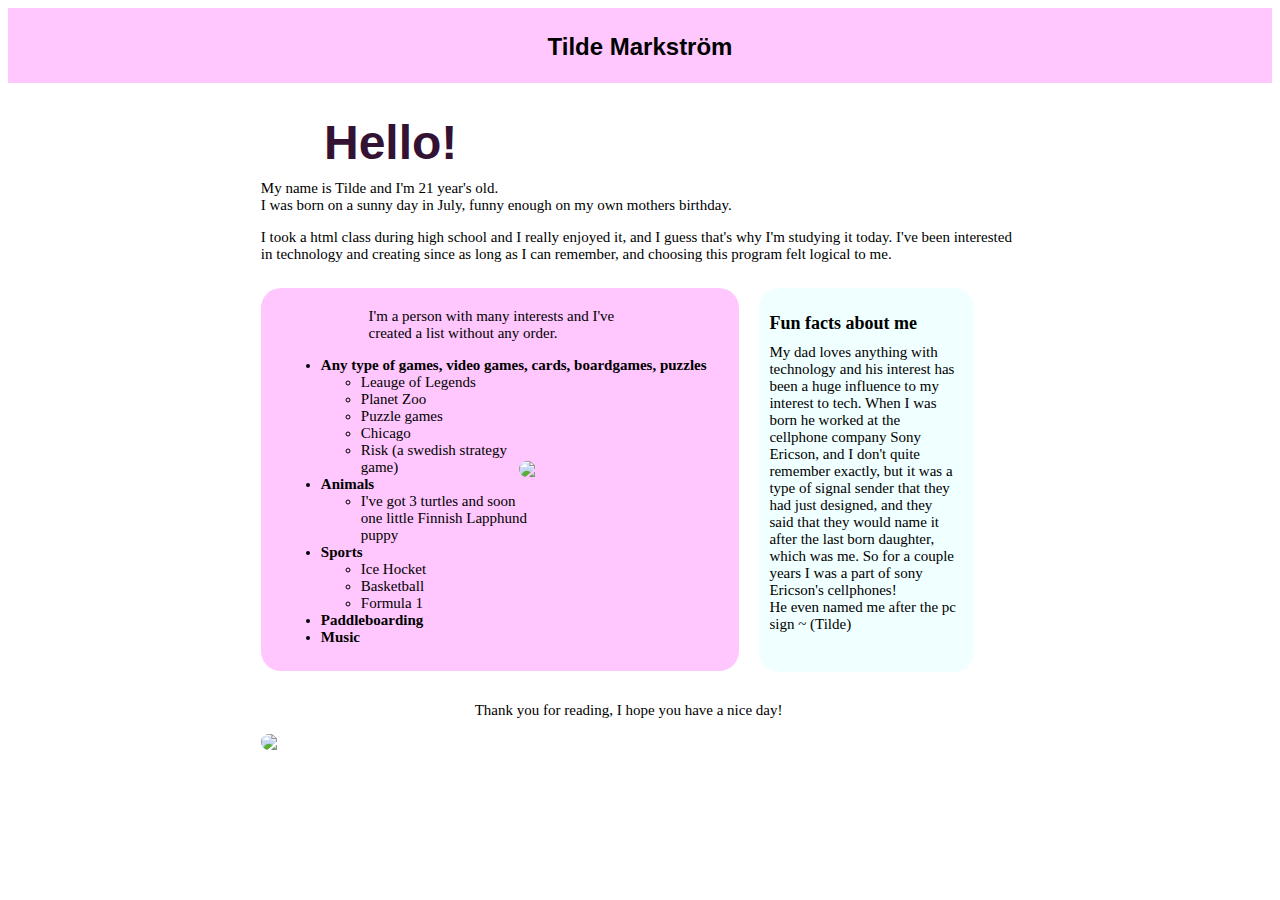
==== index.html @ 0eae800d "Initial commit" ====
<!DOCTYPE html>
<html lang="en">
<head>
    <meta charset="UTF-8">
    <meta http-equiv="X-UA-Compatible" content="IE=edge">
    <meta name="viewport" content="width=device-width, initial-scale=1.0">
    <title>Jonkoping</title>
    <link rel="stylesheet" href="main.css">
</head>
<body>
    <header>

        <div class="backgroundheader">
            <h2>Tilde Markström</h2>
        </div>
    </header>
    <main>
            <h1>Hello!</h1>
    <p>My name is Tilde and I'm 21 year's old.<br/>
        I was born on a sunny day in July, funny enough on my own mothers birthday.
    <p>I took a html class during high school and I really enjoyed it, 
        and I guess that's why I'm studying it today. I've been interested in technology and creating since as long as I can remember,
         and choosing this program felt logical to me.</p>
    
    </main>
    
    <div class="interestlist">
    
    <p>I'm a person with many interests and I've created a list without any order.</p>
     
    <ul class="basic">
        <li>Any type of games, video games, cards, boardgames, puzzles</li>
        <ul class="moreinfo">
            <li>Leauge of Legends</li>
            <Li>Planet Zoo</Li>
            <li>Puzzle games</li>
            <li>Chicago</li>
            <li>Risk (a swedish strategy <br/>game)</li>
        </ul>
        <li>Animals 
            <ul class="moreinfo">
                <li>I've got 3 turtles and soon <br/>one little Finnish Lapphund <br/>puppy</li>
            </ul>
        <li>Sports</li>
        <ul class="moreinfo">
            <li>Ice Hocket</li>
            <li>Basketball</li>
            <li>Formula 1</li>
        </ul>
        <li>Paddleboarding</li>
        <li>Music</li>
    </ul>
    
    <img src="Ferdinand.jpg" class="puppy"/>
    
    </div>
    
    <div class="rightside">
        <h4>Fun facts about me</h4>
        <p class="ffam">My dad loves anything with technology and his interest 
            has been a huge influence to my interest to tech. When I was born he 
            worked at the cellphone company Sony Ericson, and I don't quite remember
            exactly, but it was a type of signal sender that they had just designed, and
            they said that they would name it after the last born daughter, which was me. So for a couple years I was a part of 
            sony Ericson's cellphones!<br/> He even named me after the pc sign ~ (Tilde)
        </p>
    
    </div>
    
    <footer>
        <p class="bottom">Thank you for reading, I hope you have a nice day!</p>
        <img src="micdrop.gif" class="gif"/>
    </footer>

</body>
</html>
---- main.css ----
.interestlist{
    padding-left: 20px;
    padding-right: 20px;
    padding-top: 10px;
    padding-bottom:10px;
    background-color:#ffc7fe;
    float:left;
    margin-left:20%;
    margin-top:10px;
    border-radius:20px;
}

h1{
    font-size: 3em;
    margin-left:25%;
    color: #331234;
    text-align:left;
    margin-bottom:10px;
    font-family:'Franklin Gothic Medium', 'Arial Narrow', Arial, sans-serif
}

p{
    margin-left:20%;
    margin-right:20%;
    margin-top:10px;
    font-family:Georgia, 'Times New Roman', Times, serif;
    font-size:15px;
}

.moreinfo {
    font-weight:lighter;
    font-family:Georgia, 'Times New Roman', Times, serif;
    font-size:15px;
}

.basic {
    font-weight:bolder;
    font-family:Georgia, 'Times New Roman', Times, serif;
    font-size:15px;
}

.backgroundheader {
    width:100%;
    height:50px;
    background-color:#ffc7fe;
    padding-top:5px;
    padding-bottom:20px;
}

h2 {
    text-align:center;
    font-family:'Franklin Gothic Medium', 'Arial Narrow', Arial, sans-serif;
}

.puppy{
    width: 200px;
    float:right;
    margin-top:-200px;
}

.rightside{
    margin-right:20%;
    margin-left:20px;
    margin-top: 10px;
    float:left;
    width:200px;
    height:344px;
    background-color: azure;
    padding-left:5px;
    padding-right:10px;
    padding-top:20px;
    padding-bottom:20px;
    border-radius:20px;


}

.ffam {
    margin-right:5px;
    margin-left: 5px;
    margin-top: 5px;
    font-family:Georgia, 'Times New Roman', Times, serif;
    font-size:15px;
}

h4 {
    margin-top:5px;
    margin-bottom:10px;
    margin-left:5px;
    font-size: 18px;
}

.bottom {


    margin-top:10px;
    margin-left:0%;
    margin-right:0%;
    text-align:center;

}

footer{
justify-content: center;
margin-top: 20px;
float:left;
margin-right:20%;
margin-left:20%;
width:58.2%;
}

img{
    border-radius:10px;
    display:block;
    margin-left:auto;
    margin-right:auto;
}
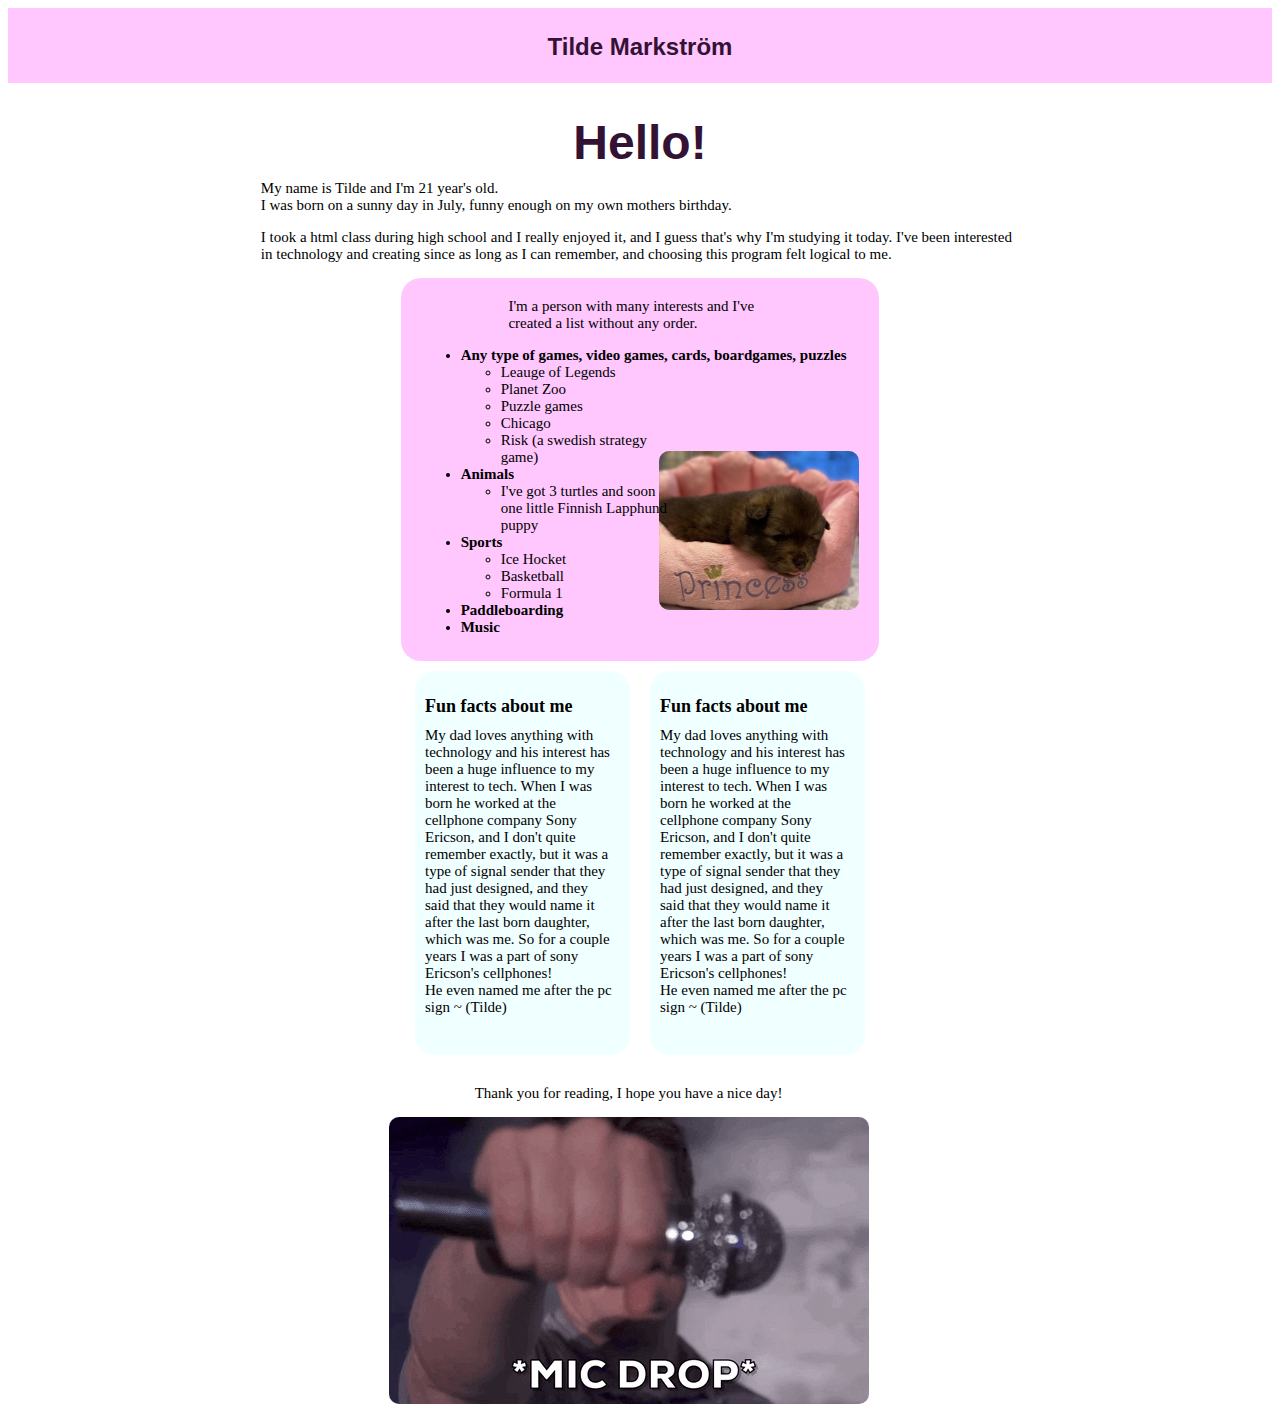
==== commit 646f6804: "updated centered divs" ====
--- a/index.html
+++ b/index.html
@@ -23,7 +23,7 @@
          and choosing this program felt logical to me.</p>
     
     </main>
-    
+  
     <div class="interestlist">
     
     <p>I'm a person with many interests and I've created a list without any order.</p>
@@ -54,7 +54,7 @@
     <img src="Ferdinand.jpg" class="puppy"/>
     
     </div>
-    
+    <div class="drs">
     <div class="rightside">
         <h4>Fun facts about me</h4>
         <p class="ffam">My dad loves anything with technology and his interest 
@@ -66,7 +66,20 @@
         </p>
     
     </div>
+
+    <div class="rightside">
+        <h4>Fun facts about me</h4>
+        <p class="ffam">My dad loves anything with technology and his interest 
+            has been a huge influence to my interest to tech. When I was born he 
+            worked at the cellphone company Sony Ericson, and I don't quite remember
+            exactly, but it was a type of signal sender that they had just designed, and
+            they said that they would name it after the last born daughter, which was me. So for a couple years I was a part of 
+            sony Ericson's cellphones!<br/> He even named me after the pc sign ~ (Tilde)
+        </p>
     
+    </div>
+</div>
+
     <footer>
         <p class="bottom">Thank you for reading, I hope you have a nice day!</p>
         <img src="micdrop.gif" class="gif"/>
--- a/main.css
+++ b/main.css
@@ -4,19 +4,20 @@
     padding-top: 10px;
     padding-bottom:10px;
     background-color:#ffc7fe;
-    float:left;
-    margin-left:20%;
     margin-top:10px;
     border-radius:20px;
+    margin-left:auto;
+    margin-right:auto;
+    width:max-content
 }
 
 h1{
     font-size: 3em;
-    margin-left:25%;
     color: #331234;
     text-align:left;
     margin-bottom:10px;
-    font-family:'Franklin Gothic Medium', 'Arial Narrow', Arial, sans-serif
+    font-family:'Franklin Gothic Medium', 'Arial Narrow', Arial, sans-serif;
+    text-align:center;
 }
 
 p{
@@ -50,6 +51,7 @@
 h2 {
     text-align:center;
     font-family:'Franklin Gothic Medium', 'Arial Narrow', Arial, sans-serif;
+    color: #331234;
 }
 
 .puppy{
@@ -59,10 +61,7 @@
 }
 
 .rightside{
-    margin-right:20%;
-    margin-left:20px;
     margin-top: 10px;
-    float:left;
     width:200px;
     height:344px;
     background-color: azure;
@@ -71,6 +70,9 @@
     padding-top:20px;
     padding-bottom:20px;
     border-radius:20px;
+    float:left;
+    margin-left:10px;
+    margin-right:10px;
 
 
 }
@@ -116,3 +118,11 @@
     margin-right:auto;
 }
 
+
+.drs{
+    margin-left:auto;
+    margin-right:auto;
+    width:max-content;
+    padding-left:10px;
+    padding-right:10px;
+}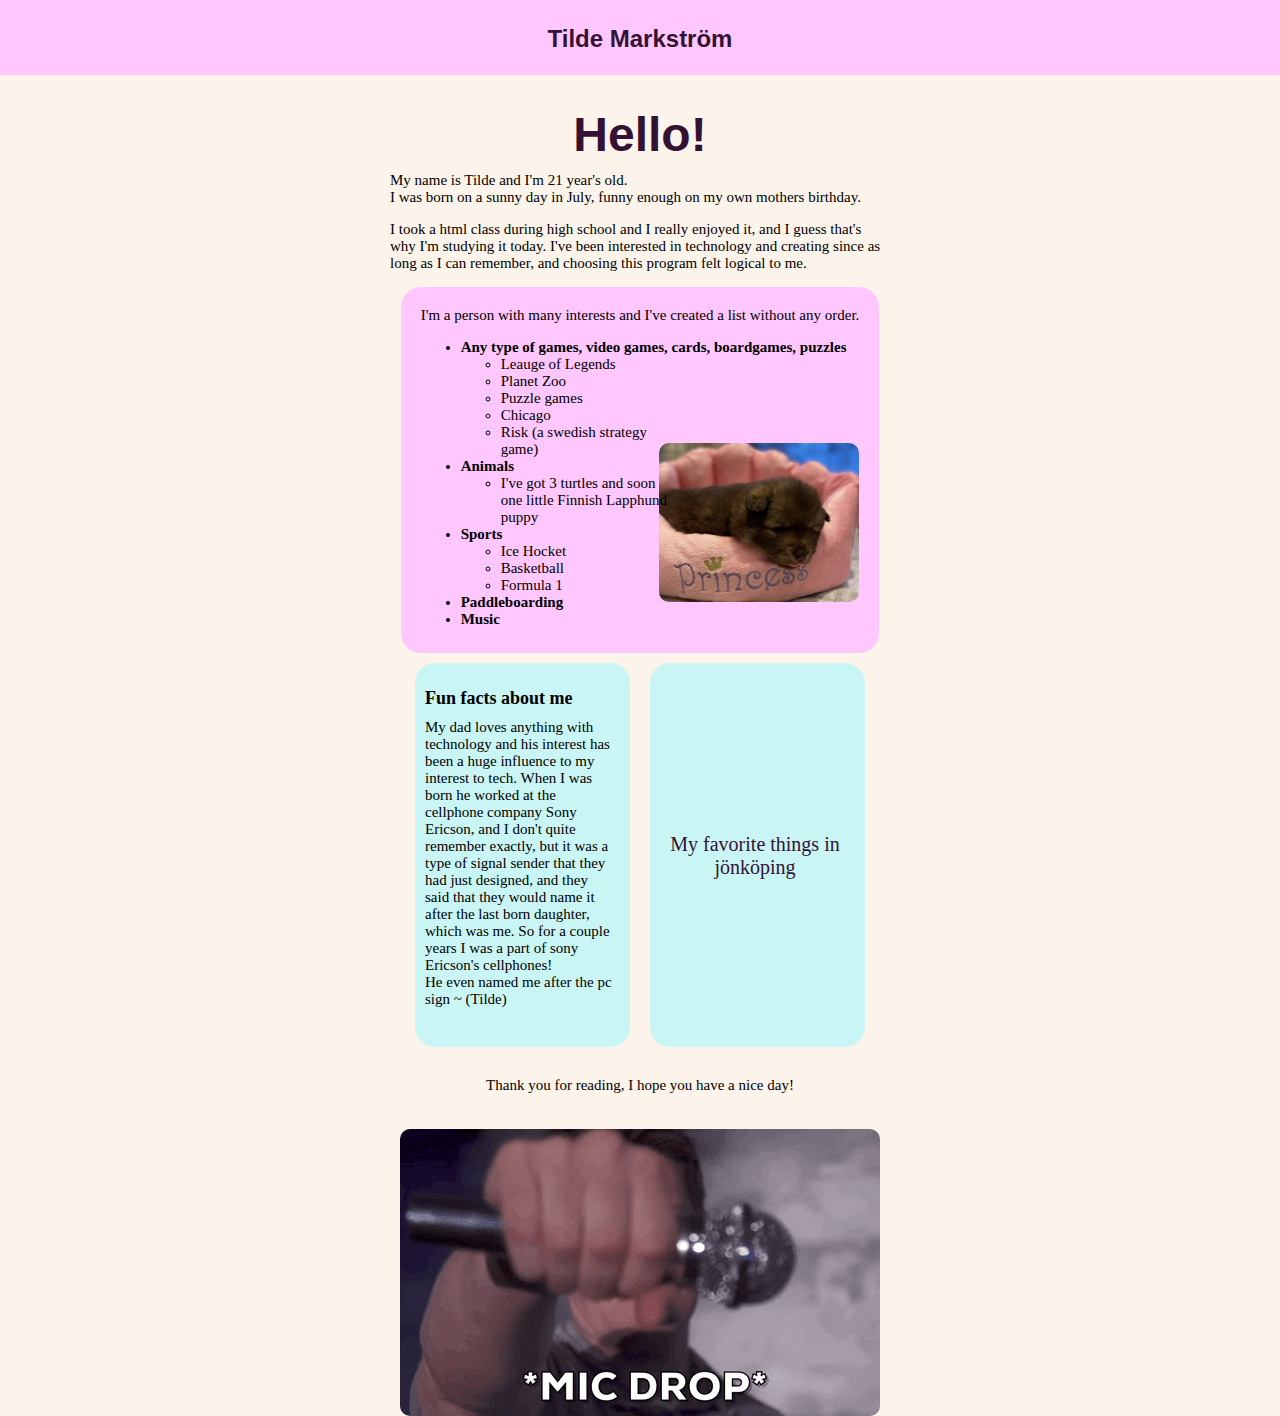
==== commit e3ce71db: "updated first page" ====
--- a/index.html
+++ b/index.html
@@ -56,7 +56,7 @@
     </div>
     <div class="drs">
     <div class="rightside">
-        <h4>Fun facts about me</h4>
+        <h4 class="facts">Fun facts about me</h4>
         <p class="ffam">My dad loves anything with technology and his interest 
             has been a huge influence to my interest to tech. When I was born he 
             worked at the cellphone company Sony Ericson, and I don't quite remember
@@ -67,21 +67,15 @@
     
     </div>
 
-    <div class="rightside">
-        <h4>Fun facts about me</h4>
-        <p class="ffam">My dad loves anything with technology and his interest 
-            has been a huge influence to my interest to tech. When I was born he 
-            worked at the cellphone company Sony Ericson, and I don't quite remember
-            exactly, but it was a type of signal sender that they had just designed, and
-            they said that they would name it after the last born daughter, which was me. So for a couple years I was a part of 
-            sony Ericson's cellphones!<br/> He even named me after the pc sign ~ (Tilde)
-        </p>
-    
+    <div class="leftside">
+        <a href="jkpg.html">My favorite things in jönköping</a>
     </div>
 </div>
 
     <footer>
         <p class="bottom">Thank you for reading, I hope you have a nice day!</p>
+    </footer>
+    <footer>
         <img src="micdrop.gif" class="gif"/>
     </footer>
 
--- a/main.css
+++ b/main.css
@@ -1,3 +1,9 @@
+body {
+    padding: 0px;
+    margin: 0px;
+    background-color:rgb(252, 244, 235);
+}
+
 .interestlist{
     padding-left: 20px;
     padding-right: 20px;
@@ -11,21 +17,25 @@
     width:max-content
 }
 
+
 h1{
     font-size: 3em;
     color: #331234;
-    text-align:left;
     margin-bottom:10px;
     font-family:'Franklin Gothic Medium', 'Arial Narrow', Arial, sans-serif;
     text-align:center;
 }
 
 p{
-    margin-left:20%;
-    margin-right:20%;
     margin-top:10px;
     font-family:Georgia, 'Times New Roman', Times, serif;
     font-size:15px;
+}
+
+main{
+    margin-left:auto;
+    margin-right:auto;
+    width:500px;
 }
 
 .moreinfo {
@@ -64,16 +74,15 @@
     margin-top: 10px;
     width:200px;
     height:344px;
-    background-color: azure;
     padding-left:5px;
     padding-right:10px;
     padding-top:20px;
     padding-bottom:20px;
+    background-color: rgb(202, 245, 245);
     border-radius:20px;
     float:left;
     margin-left:10px;
     margin-right:10px;
-
 
 }
 
@@ -93,31 +102,27 @@
 }
 
 .bottom {
-
-
     margin-top:10px;
-    margin-left:0%;
-    margin-right:0%;
     text-align:center;
-
 }
 
 footer{
-justify-content: center;
-margin-top: 20px;
-float:left;
-margin-right:20%;
-margin-left:20%;
-width:58.2%;
+    margin-top: 20px;
+    float:left;
+    width:100%;
 }
 
 img{
-    border-radius:10px;
+
     display:block;
     margin-left:auto;
     margin-right:auto;
+    border-radius:10px;
 }
 
+.gif {
+    align-self: center;
+}
 
 .drs{
     margin-left:auto;
@@ -125,4 +130,46 @@
     width:max-content;
     padding-left:10px;
     padding-right:10px;
+}
+
+.jkpg {
+    text-align:center;
+    margin-top:150px;
+}
+
+.facts {  
+    margin-top:5px;
+    margin-bottom:10px;
+    margin-left:5px;
+    font-size: 18px;
+}
+
+a:hover {
+    color:#f3a9f2;
+    
+}
+
+a:link {
+    text-align:center;
+    text-decoration: none;
+    color:#331234;
+    font-size:20px;
+    margin-top:75%;
+    display:flex;
+}
+
+.leftside{
+    margin-top: 10px;
+    width:200px;
+    height:344px;
+    background-color: rgb(202, 245, 245);
+    padding-left:5px;
+    padding-right:10px;
+    padding-top:20px;
+    padding-bottom:20px;
+    border-radius:20px;
+    float:left;
+    margin-left:10px;
+    margin-right:10px;
+    text-align:center;
 }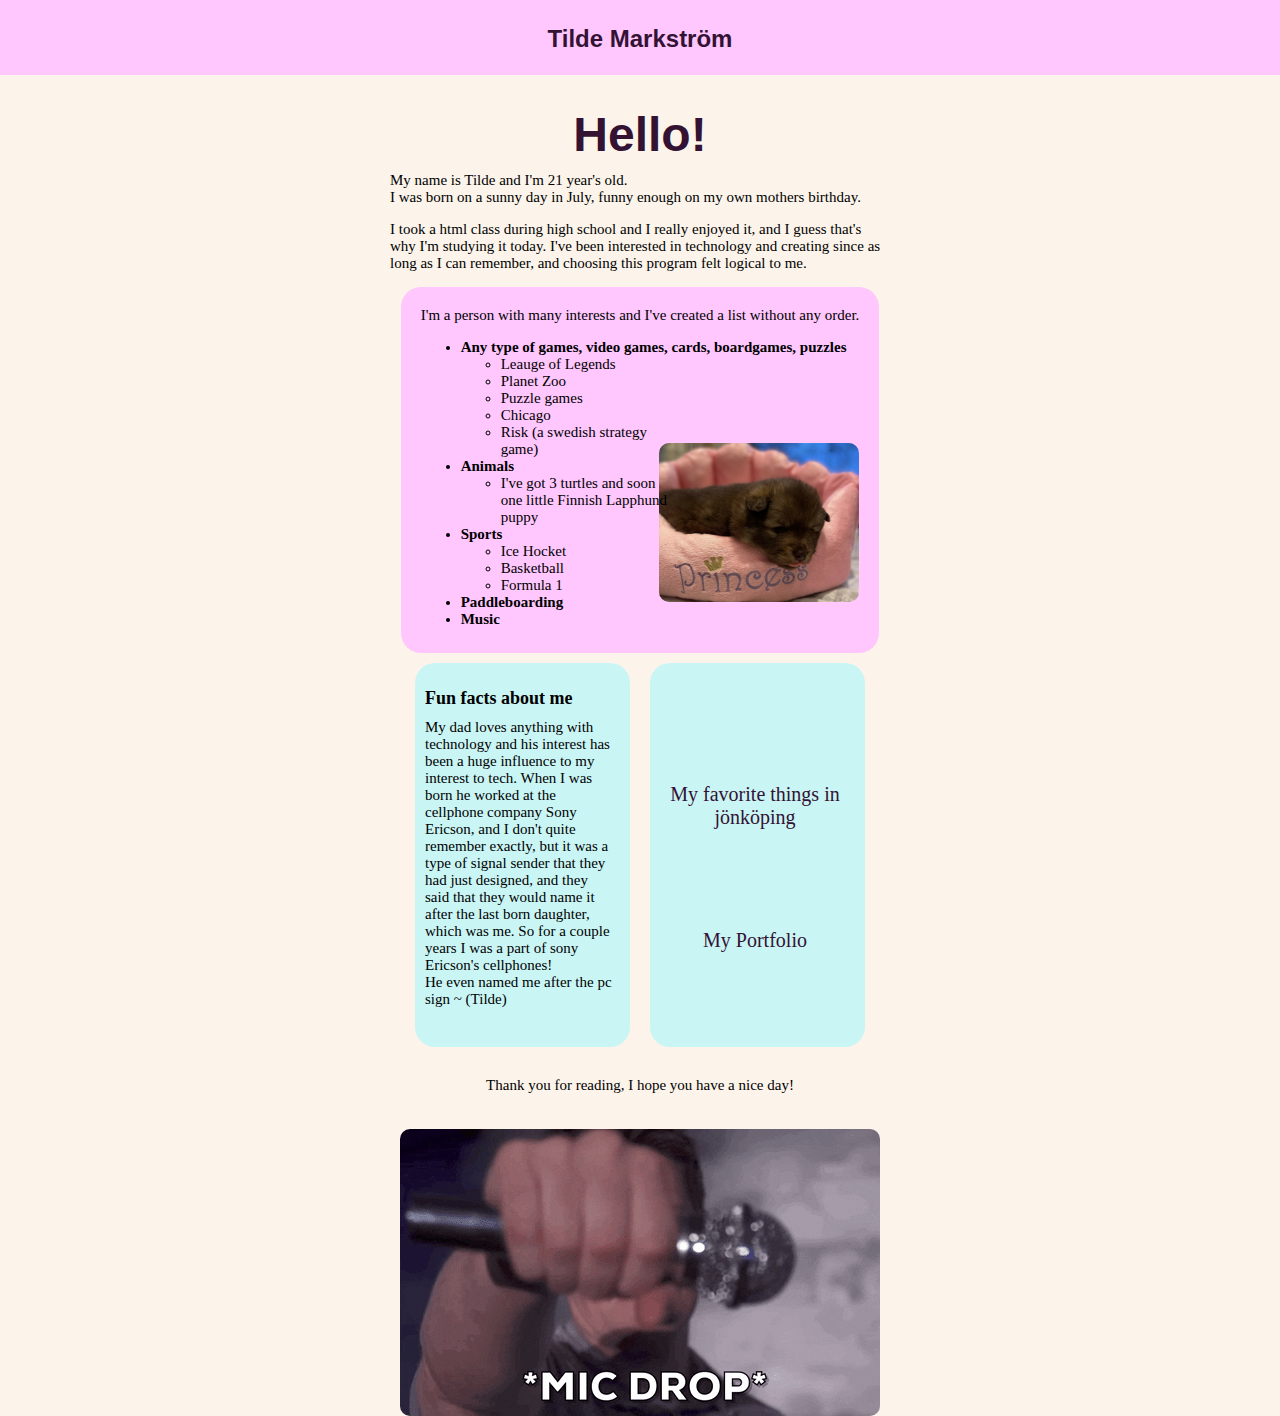
==== commit 52737309: "link from tilde to portfolio" ====
--- a/index.html
+++ b/index.html
@@ -4,7 +4,7 @@
     <meta charset="UTF-8">
     <meta http-equiv="X-UA-Compatible" content="IE=edge">
     <meta name="viewport" content="width=device-width, initial-scale=1.0">
-    <title>Jonkoping</title>
+    <title>Tilde</title>
     <link rel="stylesheet" href="main.css">
 </head>
 <body>
@@ -69,6 +69,7 @@
 
     <div class="leftside">
         <a href="jkpg.html">My favorite things in jönköping</a>
+        <a href="portfolio.html">My Portfolio</a>
     </div>
 </div>
 
--- a/main.css
+++ b/main.css
@@ -154,8 +154,8 @@
     text-decoration: none;
     color:#331234;
     font-size:20px;
-    margin-top:75%;
-    display:flex;
+    margin-top:50%;
+    display:block;
 }
 
 .leftside{
@@ -172,4 +172,5 @@
     margin-left:10px;
     margin-right:10px;
     text-align:center;
-}+}
+
